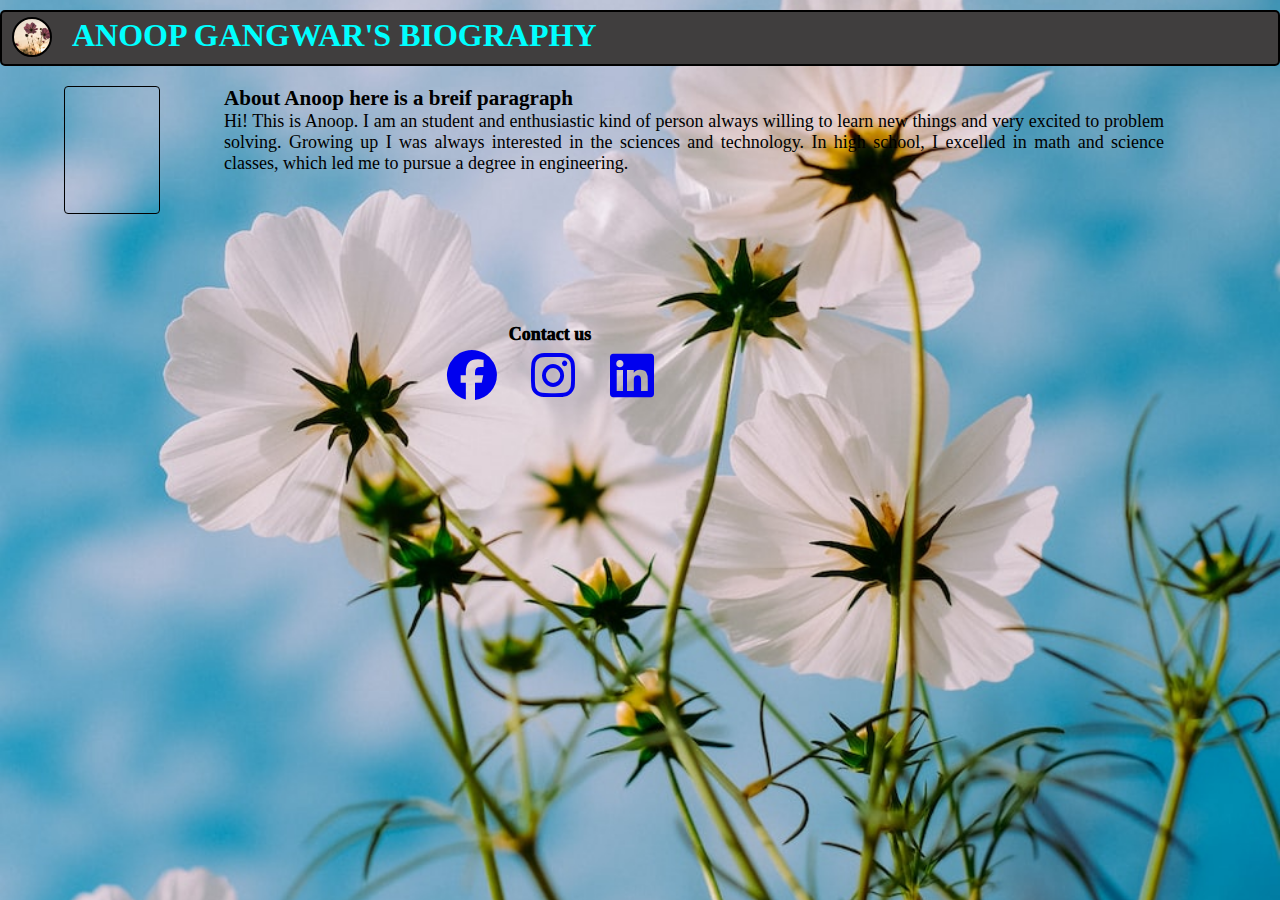
==== PROJECTS/profile.html @ dc80039a "Add files via upload" ====
<!DOCTYPE html>
<html lang="en">
<head>
    <meta charset="UTF-8">
    <meta name="viewport" content="width=device-width, initial-scale=1.0">
    <title>profile</title>
    <link rel="stylesheet" href="profile.css">
    <link rel="stylesheet" href="https://cdnjs.cloudflare.com/ajax/libs/font-awesome/6.4.0/css/all.min.css">
</head>
<body>
    <div class="navbar">
        <div class="nav">
           <div class="box"></div>
           <h1>ANOOP  GANGWAR'S  BIOGRAPHY</h1>
        </div>
    </div>

    <div class="container">
        <div class="box1"></div>
        <div class="box2">
            <h3>About Anoop here is a breif paragraph</h1>
            <p>Hi! This is Anoop. I am an student and enthusiastic kind of person always willing to learn new things and very excited to problem solving.
                Growing up I was always interested in the sciences and technology. In high school, I excelled in math and science classes, which led me to pursue a degree in engineering. </p>
        </div>
    </div>
    <div class="box3">
        Contact us
        <div class="socialIcons">
            <a href="https://www.facebook.com/anoop.gangwar.1804?mibextid=ZbWKwL"><i class="fab fa-facebook"></i></a>
            <a href="https://instagram.com/anoop_gangwar4?utm_source=qr&igshid=MzNlNGNkZWQ4Mg%3D%3D"><i class="fab fa-instagram"></i></a>
            <a href="https://www.linkedin.com/feed/"><i class="fab fa-linkedin"></i></a>
        </div>
    </div>
</body>
</html>
---- PROJECTS/profile.css ----
*{
    margin: 0;
    padding: 0;
    box-sizing: border-box;
}
body{
    width: 100%;
    height: 100%;
    background-image: url(photo-1530092285049-1c42085fd395.jpeg);
    background-position: center;
    background-repeat: no-repeat;
    background-size: cover;
}
.navbar{
    width: 100vw;
    height: 3.5rem;
    border: 2px solid black;
    border-radius: 5px;
    margin-top: 10px;
    align-items: center;
    justify-content: center;
    background-color: rgb(64, 62, 62);
    color: aqua;
    position: relative;
}
.nav{
    width: 90%;
    height:3.3rem ;
    margin-top: 5px;
    margin-left: 10px;
    display: flex;
}
h1{
    margin-left: 20PX;
}
.box{
    width: 40px;
    height: 40px;
    border: 2px solid black;
    border-radius: 50%;
    background-image: url(silhouette-pink-cosmos-flowers-garden_1357-51.avif);
    background-position:center;
    background-size: cover;
}
.container{
    margin-top: 20px;
    display: flex;
}
.box1{
    width:6rem;
    height: 8rem;
    border: 1px solid black;
    background-image: url(IMG20230511123033.jpg);
    background-size: cover;
    border-radius: 4px;
    margin-left: 4rem;
}
.box2{
    width:940px;
    height: 8rem;
    border-radius: 4px;
    text-align: justify;
    margin-left: 4rem;
    font-size: large;
    font-weight: 300;
}
.box3{
    width: 300px;
    height: 100px;
    margin-top: 100px;
    align-content: center;
    justify-content: center;
    text-align: center;
    font-size: large;
    font-weight: 1000;
    text-decoration:solid;
    margin-left: 400px;
}
.socialIcons i{
        display: inline-block;
        font-size: 50px;
        margin: 5px 15px;
        transition :0.5s;
    }
.socialIcons i:hover{
        color: #e91e64;
   }
@media (max-width:500px) {
    .navbar{
        height: 130px;
    }
    .container{
        display:list-item;
        margin-left: 20px;
    }
    .box1{
        width: 150px;

    }
    .box2{
        width: 260px;
        margin-left: 0px;
        font-size: medium;
    }
    .box3{
        margin-left: -1px;
    }
}
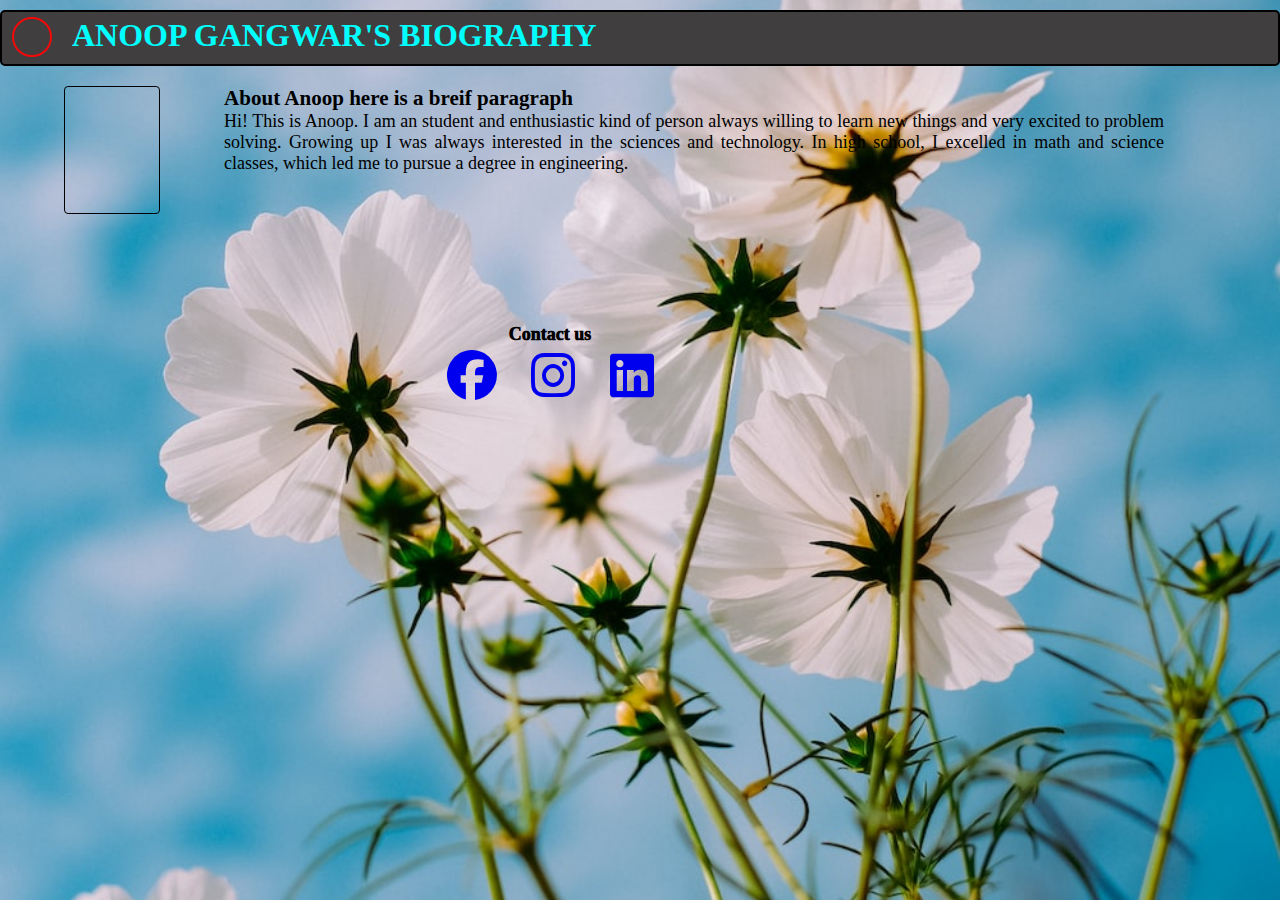
==== commit 0f766d39: "index" ====
--- a/PROJECTS/profile.html
+++ b/PROJECTS/profile.html
@@ -26,9 +26,9 @@
     <div class="box3">
         Contact us
         <div class="socialIcons">
-            <a href="https://www.facebook.com/anoop.gangwar.1804?mibextid=ZbWKwL"><i class="fab fa-facebook"></i></a>
-            <a href="https://instagram.com/anoop_gangwar4?utm_source=qr&igshid=MzNlNGNkZWQ4Mg%3D%3D"><i class="fab fa-instagram"></i></a>
-            <a href="https://www.linkedin.com/feed/"><i class="fab fa-linkedin"></i></a>
+            <a href="https://www.facebook.com/anoop.gangwar.1804?mibextid=ZbWKwL" target="_blank"><i class="fab fa-facebook"></i></a>
+            <a href="https://instagram.com/anoop_gangwar4?utm_source=qr&igshid=MzNlNGNkZWQ4Mg%3D%3D" target="_blank"><i class="fab fa-instagram"></i></a>
+            <a href="https://www.linkedin.com/feed/" target="_blank"><i class="fab fa-linkedin"></i></a>
         </div>
     </div>
 </body>
--- a/PROJECTS/profile.css
+++ b/PROJECTS/profile.css
@@ -36,7 +36,7 @@
 .box{
     width: 40px;
     height: 40px;
-    border: 2px solid black;
+    border: 2px solid rgb(245, 8, 8);
     border-radius: 50%;
     background-image: url(silhouette-pink-cosmos-flowers-garden_1357-51.avif);
     background-position:center;
